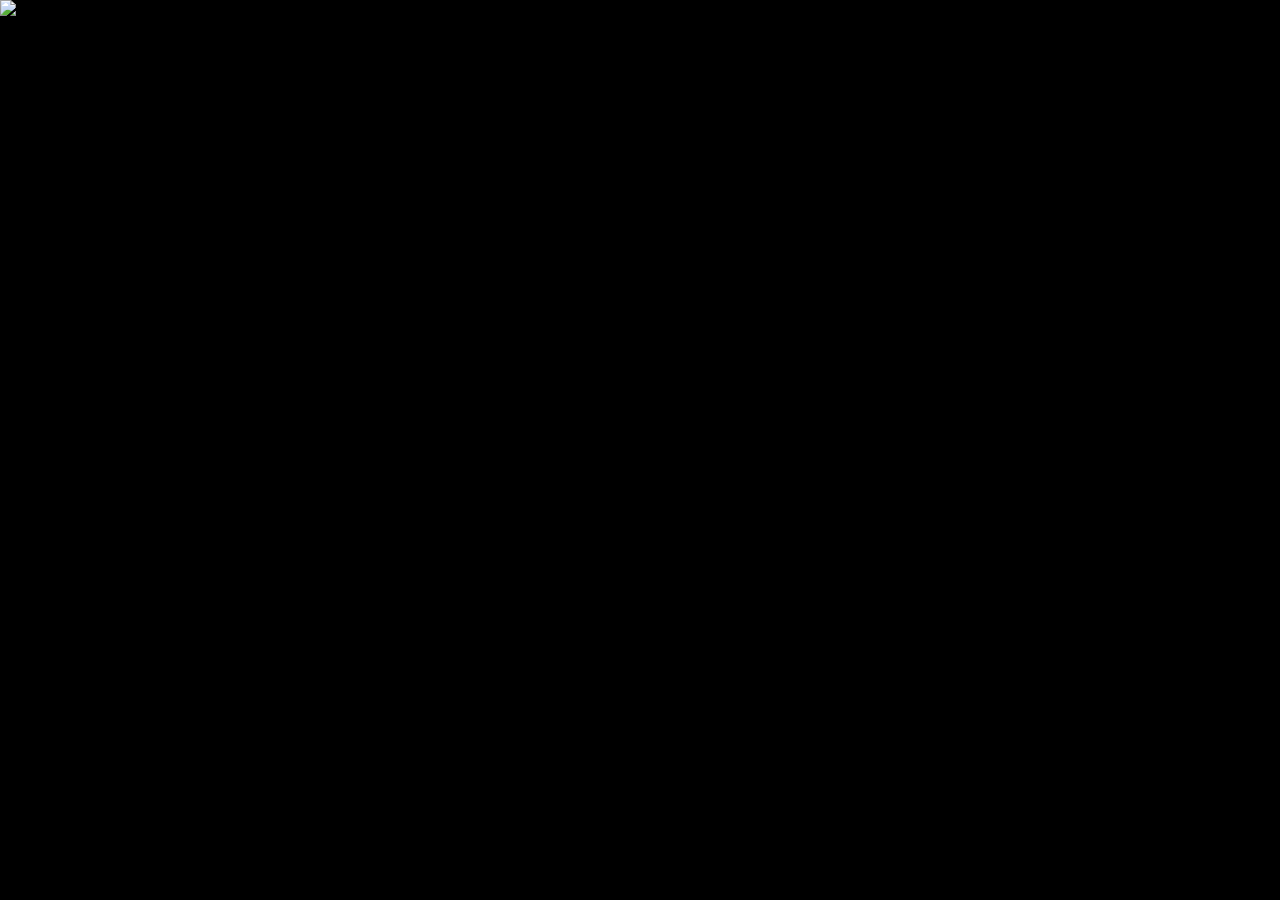
==== silv.html @ 3a6e4143 "Update silv.html" ====
<!DOCTYPE html>
<html lang="en">
<head>
    <meta charset="UTF-8">
    <meta name="viewport" content="width=device-width, initial-scale=1.0">
    <title>Fullscreen GIF</title>
    <style>
        body {
            margin: 0;
            overflow: hidden;
        }

        #fullscreen-gif {
            position: absolute;
            top: 0;
            left: 0;
            width: 100%;
            height: 100%;
            transform: scale(1.0);
            pointer-events: none;
            user-select: none;
            z-index: -1;
            background-color: black;
        }

        #fullscreen-gif img {
            position: absolute;
            top: 0;
            left: 0;
            width: 100%;
            height: 100%;
            transform: scale(1.0);
            pointer-events: none;
            user-select: none;
            z-index: -1;
            max-width: 100%;
            height: auto;
            width: 100%;
            display: block;
            margin: auto;
        }
    </style>
</head>
<body>

<script>
    // Create the fullscreen element
    var fullscreenElement = document.createElement('div');
    fullscreenElement.id = 'fullscreen-gif';

    // Create the image element
    var imgElement = document.createElement('img');
    imgElement.src = './assets/images/fullscreen.gif'; // Replace with the path to your GIF
    imgElement.style = 'max-width: 100%; height: auto; width: 100%; display: block; margin: auto;'; // Add the inline style
    fullscreenElement.appendChild(imgElement);

    // Append the fullscreen element to the body
    document.body.appendChild(fullscreenElement);

    // Show the fullscreen element
    fullscreenElement.style.display = 'block';

    // Close the fullscreen on click
    fullscreenElement.addEventListener('click', function () {
        document.body.removeChild(fullscreenElement);
    });
</script>

</body>
</html>
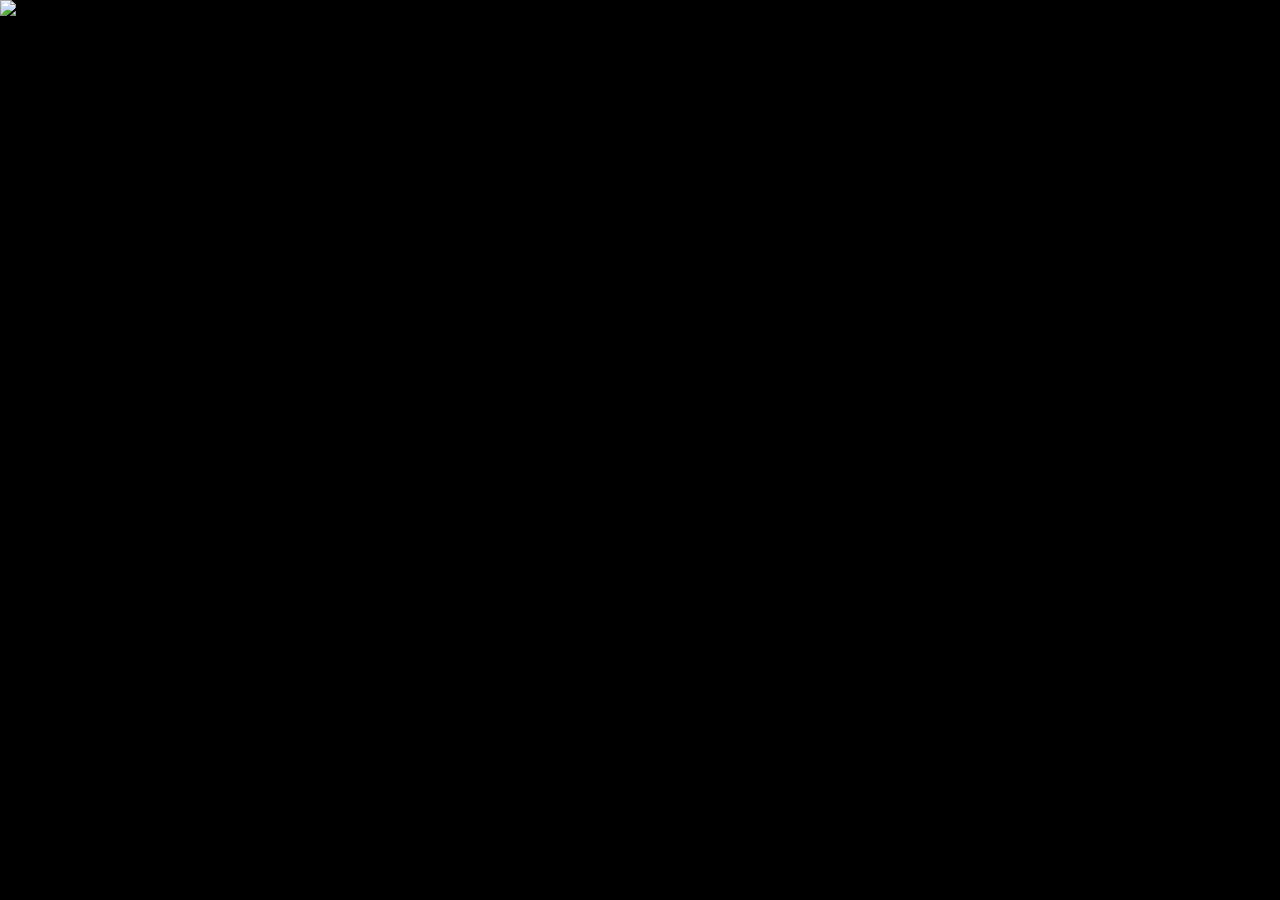
==== commit 5c503d9d: "Update silv.html" ====
--- a/silv.html
+++ b/silv.html
@@ -3,7 +3,7 @@
 <head>
     <meta charset="UTF-8">
     <meta name="viewport" content="width=device-width, initial-scale=1.0">
-    <title>Fullscreen GIF</title>
+    
     <style>
         body {
             margin: 0;
@@ -50,20 +50,29 @@
 
     // Create the image element
     var imgElement = document.createElement('img');
-    imgElement.src = './assets/images/fullscreen.gif'; // Replace with the path to your GIF
+    imgElement.src = './assets/images/fullscreen.jpg'; // Replace with the path to your PNG
     imgElement.style = 'max-width: 100%; height: auto; width: 100%; display: block; margin: auto;'; // Add the inline style
+
+    // Append the image element to the fullscreen element
     fullscreenElement.appendChild(imgElement);
 
     // Append the fullscreen element to the body
     document.body.appendChild(fullscreenElement);
 
+    // Play the GIF once
+    var gifElement = document.createElement('img');
+    gifElement.src = './assets/images/fullscreen.gif'; // Replace with the path to your GIF
+    gifElement.style = 'max-width: 100%; height: auto; width: 100%; display: block; margin: auto;'; // Add the inline style
+    fullscreenElement.appendChild(gifElement);
+
     // Show the fullscreen element
     fullscreenElement.style.display = 'block';
 
-    // Close the fullscreen on click
-    fullscreenElement.addEventListener('click', function () {
-        document.body.removeChild(fullscreenElement);
+    // Remove the GIF element after it has played
+    gifElement.addEventListener('animationend', function () {
+        fullscreenElement.removeChild(gifElement);
     });
+
 </script>
 
 </body>
